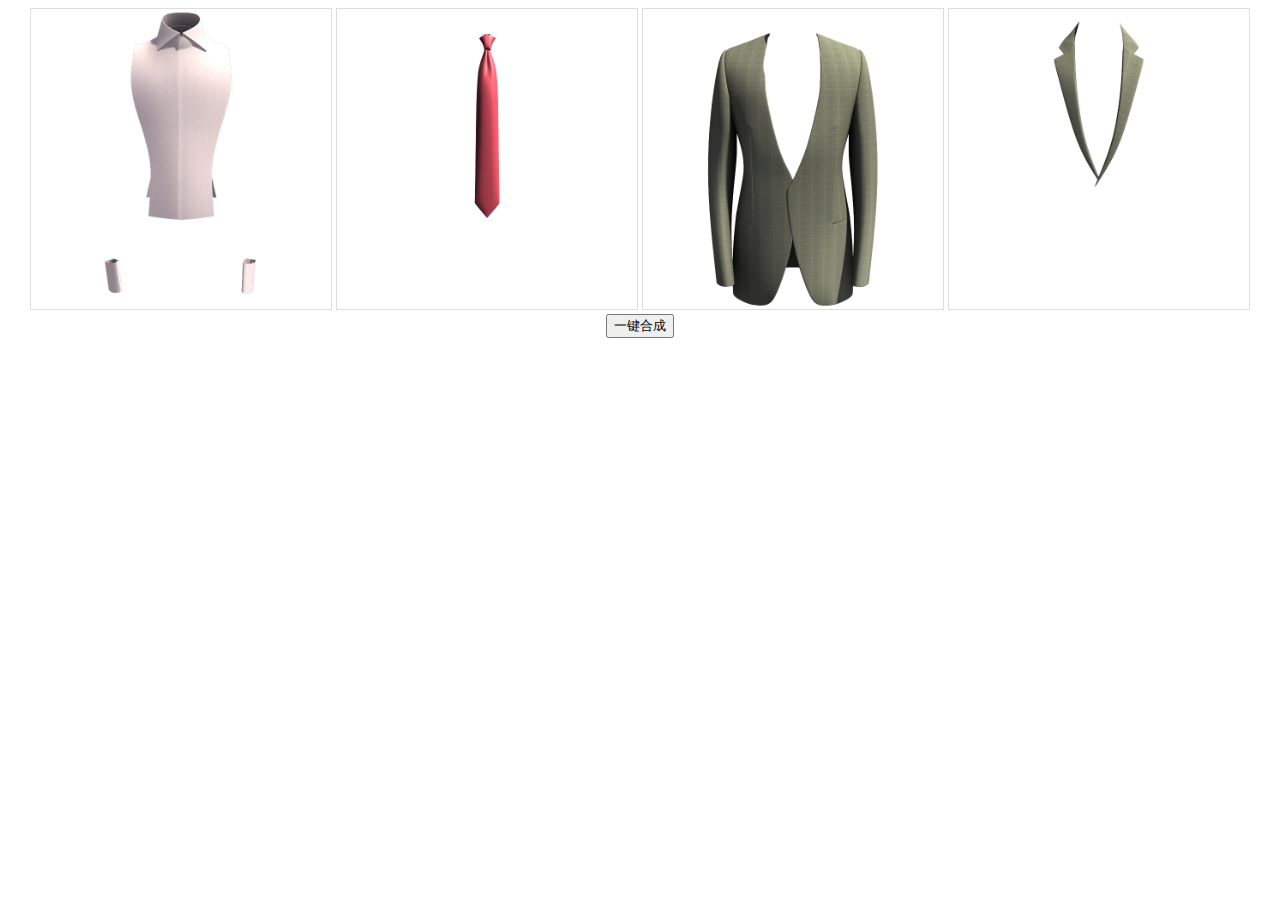
==== imagemontage/index.html @ 362d324b "change indexpage name" ====
<!doctype html>
<html>

<head>
    <meta charset="utf-8">
    <title>Html5 Canvas 实现图片合成</title>
    <link rel="stylesheet" href="http://www.loveqiao.com/css/public.css">
    <style>
    img {
        border: solid 1px #ddd;
    }
    </style>
</head>

<body>
    <div align="center">
        <img src="img_clothes/img1.png" width="300">
        <img src="img_clothes/img2.png" width="300">
        <img src="img_clothes/img3.png" width="300">
        <img src="img_clothes/img4.png" width="300">
    </div>
    <div id="imgBox" align="center">
        <input type="button" value="一键合成" onClick="hecheng()">
    </div>
    <script>
    /*
       @作者：外号老徐
       @邮箱：442413729@qq.com
       @网址：http://www.loveqiao.com
    */
    function hecheng() {
        draw(function() {
            document.getElementById('imgBox').innerHTML = '<p style="padding:10px 0">合成图片成功！可以鼠标另存图片查看我是否是一张图片~~！</p><img src="' + base64[0] + '">';
        })
    }

    var data = ['img_clothes/img1.png', 'img_clothes/img2.png', 'img_clothes/img3.png', 'img_clothes/img4.png'],
        base64 = [];

    function draw(fn) {
        var c = document.createElement('canvas'),
            ctx = c.getContext('2d'),
            len = data.length;
        c.width = 290;
        c.height = 290;
        ctx.rect(0, 0, c.width, c.height);
        ctx.fillStyle = '#fff';
        ctx.fill();

        function drawing(n) {
            if (n < len) {
                var img = new Image;
                //img.crossOrigin = 'Anonymous'; //解决跨域
                img.src = data[n];
                img.onload = function() {
                    ctx.drawImage(img, 0, 0, 290, 290);
                    drawing(n + 1); //递归
                }
            } else {
                //保存生成作品图片
                base64.push(c.toDataURL("image/jpeg", 0.8));
                //alert(JSON.stringify(base64));
                fn();
            }
        }
        drawing(0);
    }
    </script>
    <script src="http://cdn.loveqiao.com/jquery.js"></script>
    <script src="http://www.loveqiao.com/js/public.js"></script>
</body>

</html>
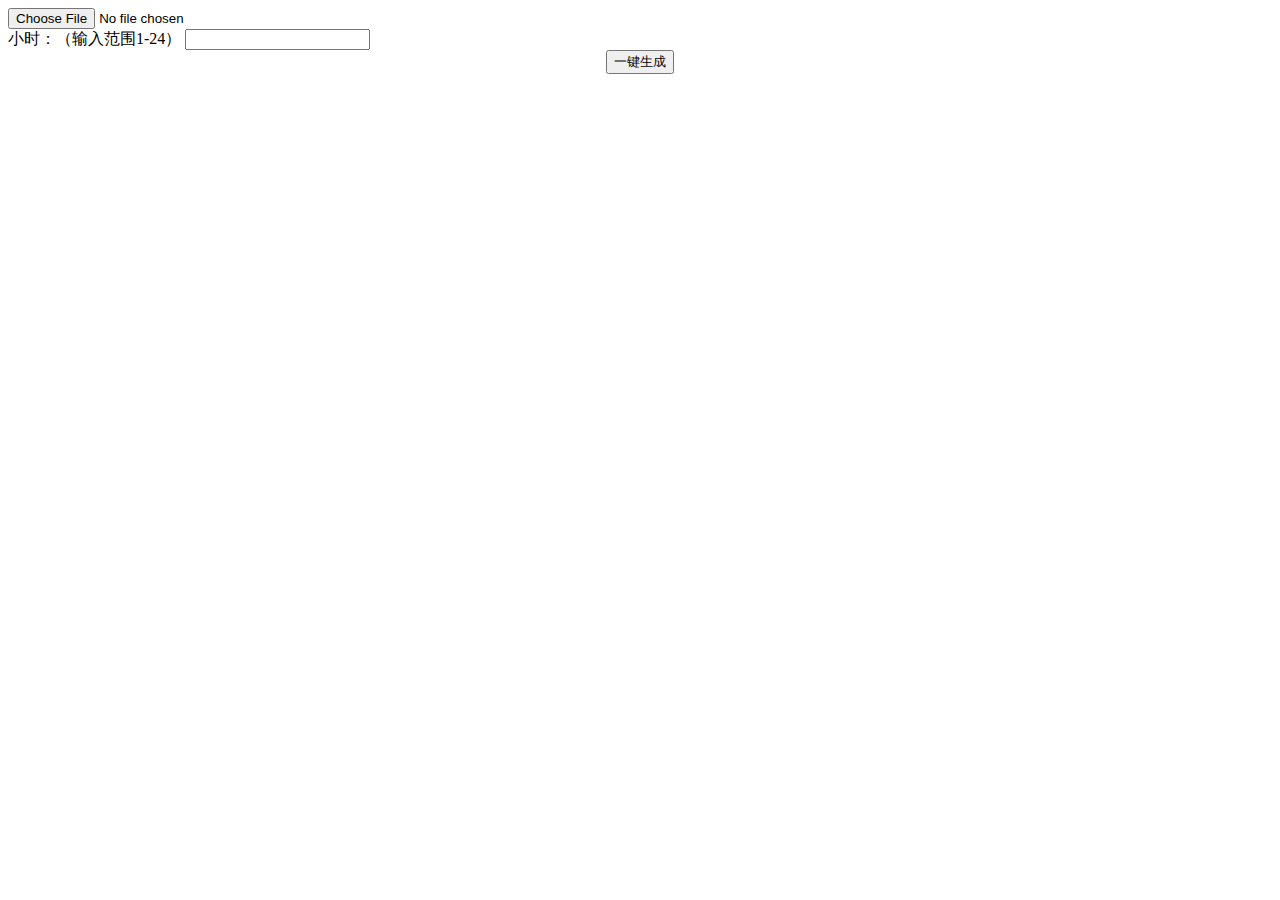
==== commit a2c2f871: "modify" ====
--- a/imagemontage/index.html
+++ b/imagemontage/index.html
@@ -3,71 +3,29 @@
 
 <head>
     <meta charset="utf-8">
-    <title>Html5 Canvas 实现图片合成</title>
-    <link rel="stylesheet" href="http://www.loveqiao.com/css/public.css">
-    <style>
-    img {
-        border: solid 1px #ddd;
-    }
-    </style>
+    <title>图片合成</title>
+<!--     <link rel="stylesheet" href="http://www.loveqiao.com/css/public.css"> -->
+   
 </head>
 
 <body>
-    <div align="center">
+    <!-- <div align="center">
         <img src="img_clothes/img1.png" width="300">
         <img src="img_clothes/img2.png" width="300">
         <img src="img_clothes/img3.png" width="300">
         <img src="img_clothes/img4.png" width="300">
+    </div> -->
+    <input type="file" id="uploadImg">
+    <div class="origImg" id="origImg">
     </div>
+    <span>小时：（输入范围1-24）</span>
+    <input type="text" id="hourTime">
     <div id="imgBox" align="center">
-        <input type="button" value="一键合成" onClick="hecheng()">
+        <input type="button" value="一键生成" onclick="hecheng()">
     </div>
-    <script>
-    /*
-       @作者：外号老徐
-       @邮箱：442413729@qq.com
-       @网址：http://www.loveqiao.com
-    */
-    function hecheng() {
-        draw(function() {
-            document.getElementById('imgBox').innerHTML = '<p style="padding:10px 0">合成图片成功！可以鼠标另存图片查看我是否是一张图片~~！</p><img src="' + base64[0] + '">';
-        })
-    }
-
-    var data = ['img_clothes/img1.png', 'img_clothes/img2.png', 'img_clothes/img3.png', 'img_clothes/img4.png'],
-        base64 = [];
-
-    function draw(fn) {
-        var c = document.createElement('canvas'),
-            ctx = c.getContext('2d'),
-            len = data.length;
-        c.width = 290;
-        c.height = 290;
-        ctx.rect(0, 0, c.width, c.height);
-        ctx.fillStyle = '#fff';
-        ctx.fill();
-
-        function drawing(n) {
-            if (n < len) {
-                var img = new Image;
-                //img.crossOrigin = 'Anonymous'; //解决跨域
-                img.src = data[n];
-                img.onload = function() {
-                    ctx.drawImage(img, 0, 0, 290, 290);
-                    drawing(n + 1); //递归
-                }
-            } else {
-                //保存生成作品图片
-                base64.push(c.toDataURL("image/jpeg", 0.8));
-                //alert(JSON.stringify(base64));
-                fn();
-            }
-        }
-        drawing(0);
-    }
-    </script>
-    <script src="http://cdn.loveqiao.com/jquery.js"></script>
-    <script src="http://www.loveqiao.com/js/public.js"></script>
+     <script type="text/javascript" src="js/index.js"></script>
+    <!-- <script src="http://cdn.loveqiao.com/jquery.js"></script> -->
+ <!--    <script src="http://www.loveqiao.com/js/public.js"></script> -->
 </body>
 
 </html>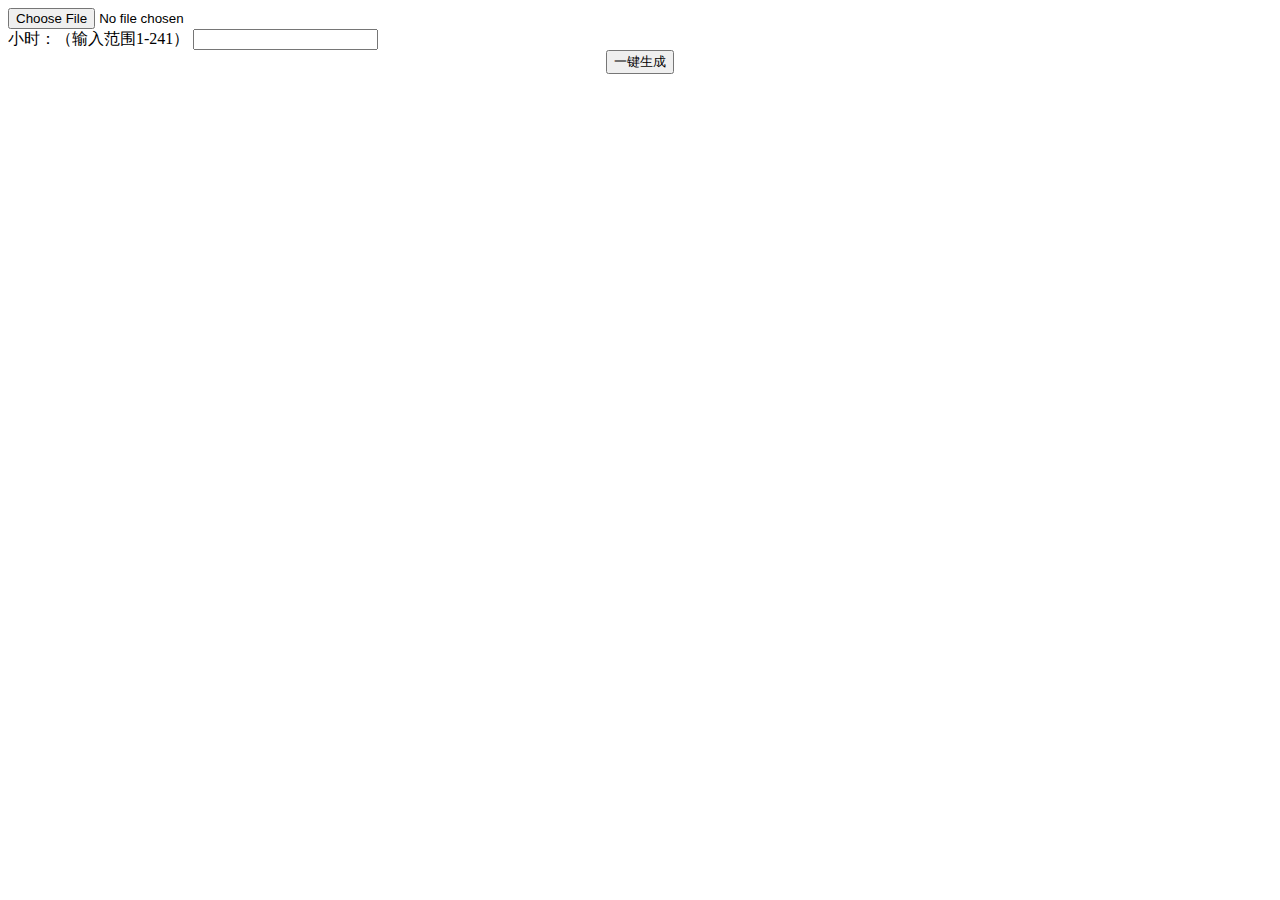
==== commit f2d00114: "modify" ====
--- a/imagemontage/index.html
+++ b/imagemontage/index.html
@@ -16,9 +16,9 @@
         <img src="img_clothes/img4.png" width="300">
     </div> -->
     <input type="file" id="uploadImg">
-    <div class="origImg" id="origImg">
+    <div id="origImgDiv">
     </div>
-    <span>小时：（输入范围1-24）</span>
+    <span>小时：（输入范围1-241）</span>
     <input type="text" id="hourTime">
     <div id="imgBox" align="center">
         <input type="button" value="一键生成" onclick="hecheng()">
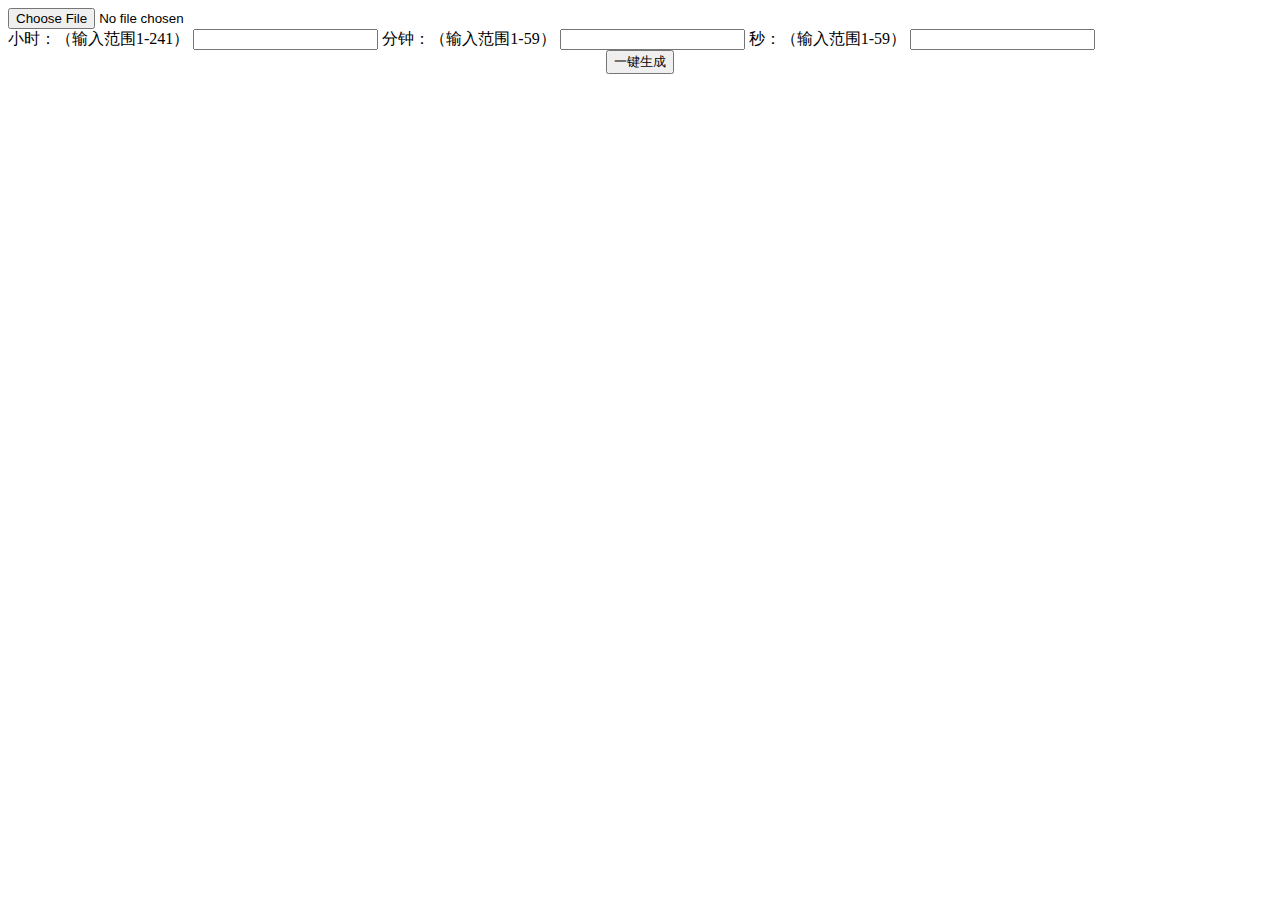
==== commit 1f23e582: "modify test" ====
--- a/imagemontage/index.html
+++ b/imagemontage/index.html
@@ -20,6 +20,10 @@
     </div>
     <span>小时：（输入范围1-241）</span>
     <input type="text" id="hourTime">
+    <span>分钟：（输入范围1-59）</span>
+    <input type="text" id="minTime">
+    <span>秒：（输入范围1-59）</span>
+    <input type="text" id="secTime">
     <div id="imgBox" align="center">
         <input type="button" value="一键生成" onclick="hecheng()">
     </div>
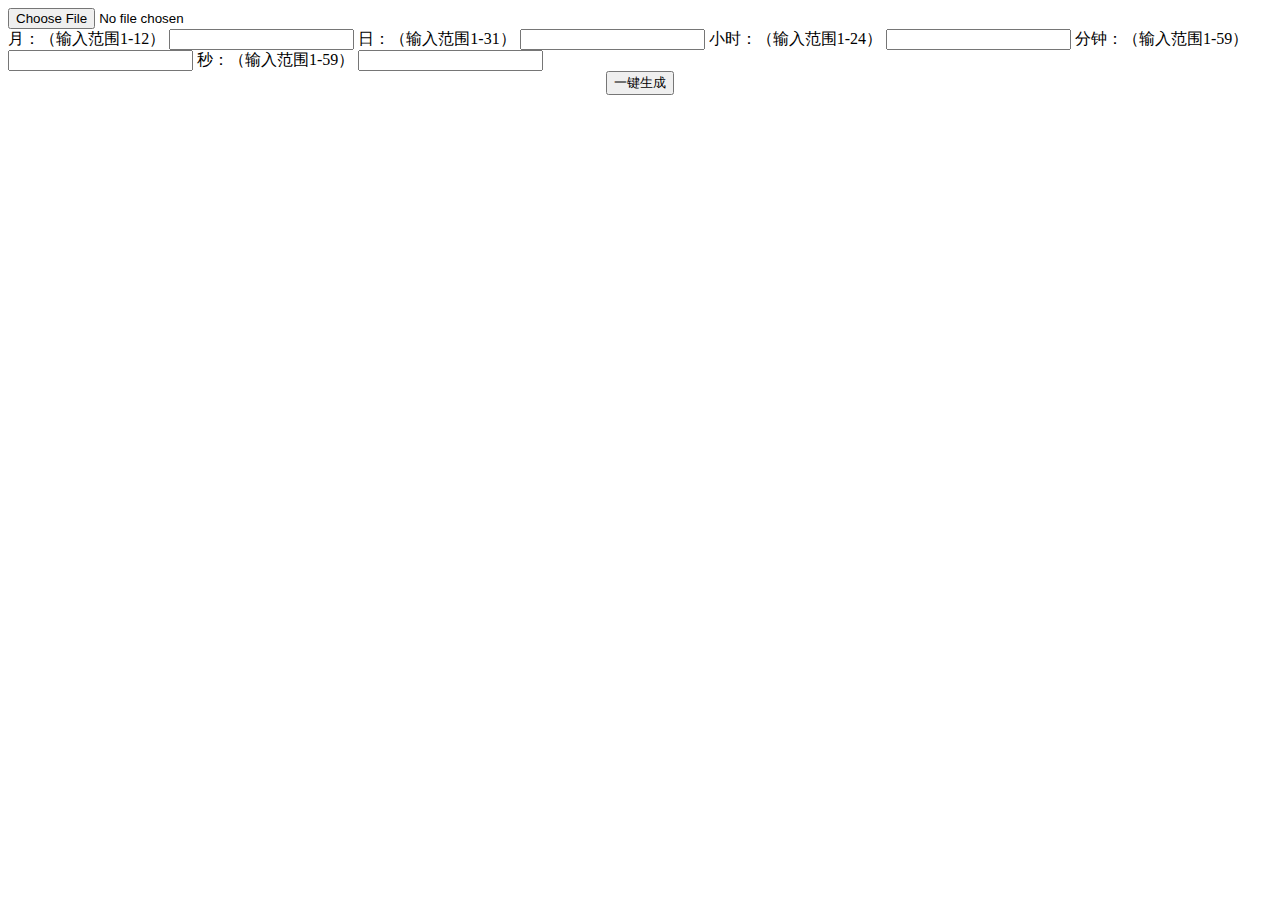
==== commit 1b44596f: "delete psd file" ====
--- a/imagemontage/index.html
+++ b/imagemontage/index.html
@@ -4,8 +4,7 @@
 <head>
     <meta charset="utf-8">
     <title>图片合成</title>
-<!--     <link rel="stylesheet" href="http://www.loveqiao.com/css/public.css"> -->
-   
+    <!--     <link rel="stylesheet" href="http://www.loveqiao.com/css/public.css"> -->
 </head>
 
 <body>
@@ -18,7 +17,11 @@
     <input type="file" id="uploadImg">
     <div id="origImgDiv">
     </div>
-    <span>小时：（输入范围1-241）</span>
+    <span>月：（输入范围1-12）</span>
+    <input type="text" id="month">
+    <span>日：（输入范围1-31）</span>
+    <input type="text" id="day">
+    <span>小时：（输入范围1-24）</span>
     <input type="text" id="hourTime">
     <span>分钟：（输入范围1-59）</span>
     <input type="text" id="minTime">
@@ -27,9 +30,9 @@
     <div id="imgBox" align="center">
         <input type="button" value="一键生成" onclick="hecheng()">
     </div>
-     <script type="text/javascript" src="js/index.js"></script>
+    <script type="text/javascript" src="js/index.js"></script>
     <!-- <script src="http://cdn.loveqiao.com/jquery.js"></script> -->
- <!--    <script src="http://www.loveqiao.com/js/public.js"></script> -->
+    <!--    <script src="http://www.loveqiao.com/js/public.js"></script> -->
 </body>
 
 </html>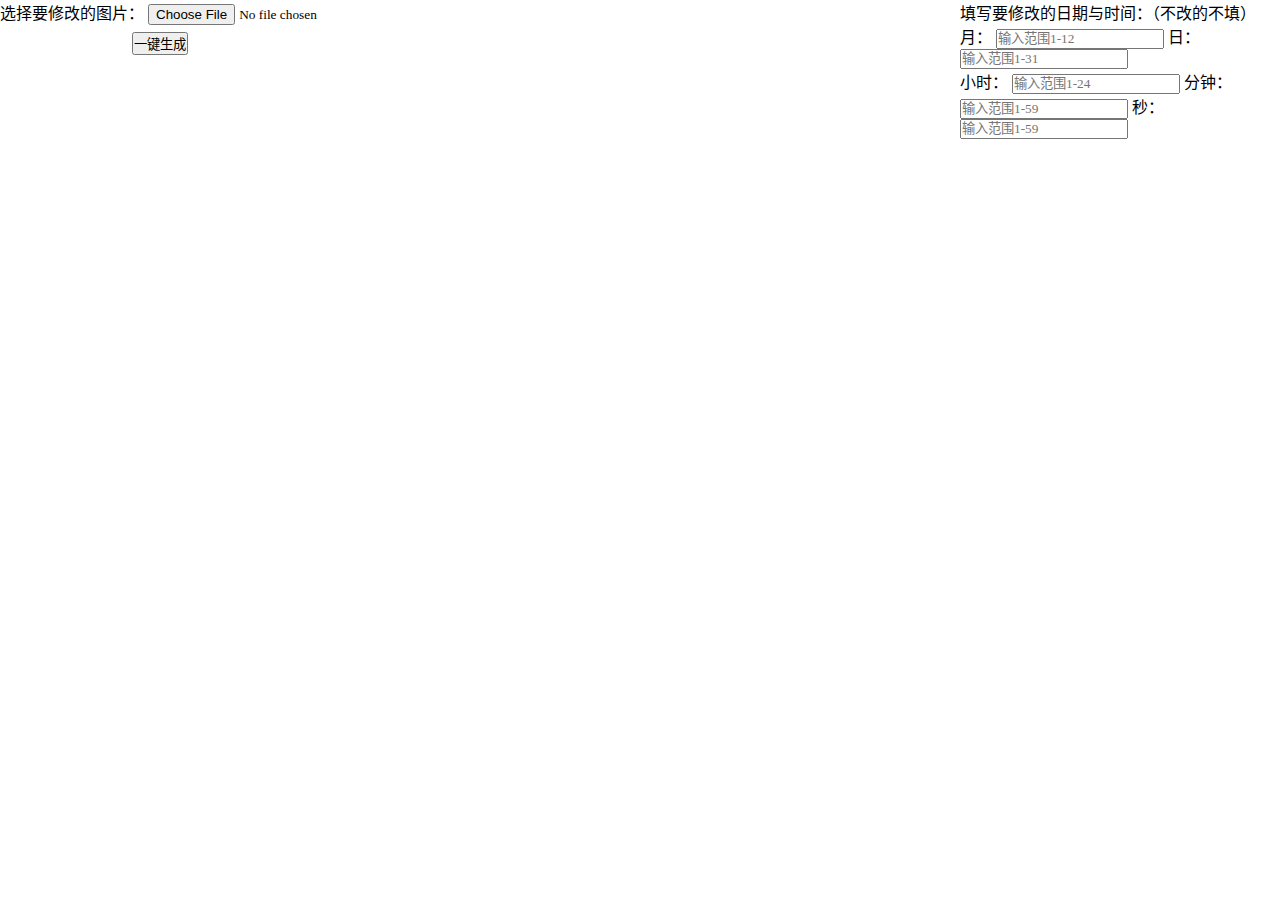
==== commit e5e745f0: "modify" ====
--- a/imagemontage/index.html
+++ b/imagemontage/index.html
@@ -1,34 +1,41 @@
-<!doctype html>
-<html>
+<!DOCTYPE html>
+<html lang="Zh-cn">
 
 <head>
     <meta charset="utf-8">
-    <title>图片合成</title>
-    <!--     <link rel="stylesheet" href="http://www.loveqiao.com/css/public.css"> -->
+    <meta name="viewport" content="width=device-width, initial-scale=1, minimum-scale=1,maximum-scale=1,user-scalable=no">
+    <title>图片修改</title>
+    <link rel="stylesheet" href="css/style.css">
 </head>
 
 <body>
-    <!-- <div align="center">
-        <img src="img_clothes/img1.png" width="300">
-        <img src="img_clothes/img2.png" width="300">
-        <img src="img_clothes/img3.png" width="300">
-        <img src="img_clothes/img4.png" width="300">
-    </div> -->
-    <input type="file" id="uploadImg">
-    <div id="origImgDiv">
-    </div>
-    <span>月：（输入范围1-12）</span>
-    <input type="text" id="month">
-    <span>日：（输入范围1-31）</span>
-    <input type="text" id="day">
-    <span>小时：（输入范围1-24）</span>
-    <input type="text" id="hourTime">
-    <span>分钟：（输入范围1-59）</span>
-    <input type="text" id="minTime">
-    <span>秒：（输入范围1-59）</span>
-    <input type="text" id="secTime">
-    <div id="imgBox" align="center">
-        <input type="button" value="一键生成" onclick="hecheng()">
+    <div class="wrapper">
+        <div class="item1">
+            <span>选择要修改的图片：</span>
+            <input type="file" id="uploadImg">
+            <div id="origImgDiv">
+            </div>
+        </div>
+        <div class="inputDiv">
+            <span>填写要修改的日期与时间：（不改的不填）</span>
+            <div>
+                <span>月：</span>
+                <input type="text" id="month" placeholder="输入范围1-12">
+                <span>日：</span>
+                <input type="text" id="day" placeholder="输入范围1-31">
+            </div>
+            <div>
+                <span>小时：</span>
+                <input type="text" id="hourTime" placeholder="输入范围1-24">
+                <span>分钟：</span>
+                <input type="text" id="minTime" placeholder="输入范围1-59">
+                <span>秒：</span>
+                <input type="text" id="secTime" placeholder="输入范围1-59">
+            </div>
+        </div>
+        <div class="btnDiv" id="imgBox" align="center">
+            <input type="button" value="一键生成" onclick="hecheng()">
+        </div>
     </div>
     <script type="text/javascript" src="js/index.js"></script>
     <!-- <script src="http://cdn.loveqiao.com/jquery.js"></script> -->
--- a/imagemontage/css/style.css
+++ b/imagemontage/css/style.css
@@ -0,0 +1,38 @@
+*{
+	margin: 0;
+	padding: 0;
+	font-family: "Microsoft Yahei";
+}
+
+html,body{
+	width: 100%;
+	height: 100%;
+}
+.wrapper{
+	display: grid;
+	grid-template-columns: 25% 25% 25% 25%;
+	grid-template-rows: 20% 20% 20% 20% 20%;
+}
+
+.item1{
+	grid-column-start: 1;
+	grid-column-end: 4;
+}
+/* .uploadDiv{
+	position: relative;
+	left: 5%;
+	top: 5%;
+}
+
+.inputDiv{
+	position: relative;
+	left: 5%;
+	right: 5%;
+	top: 10%;
+	text-align: center;
+}
+
+.btnDiv{
+	position: relative;
+	top: 15%;
+} */
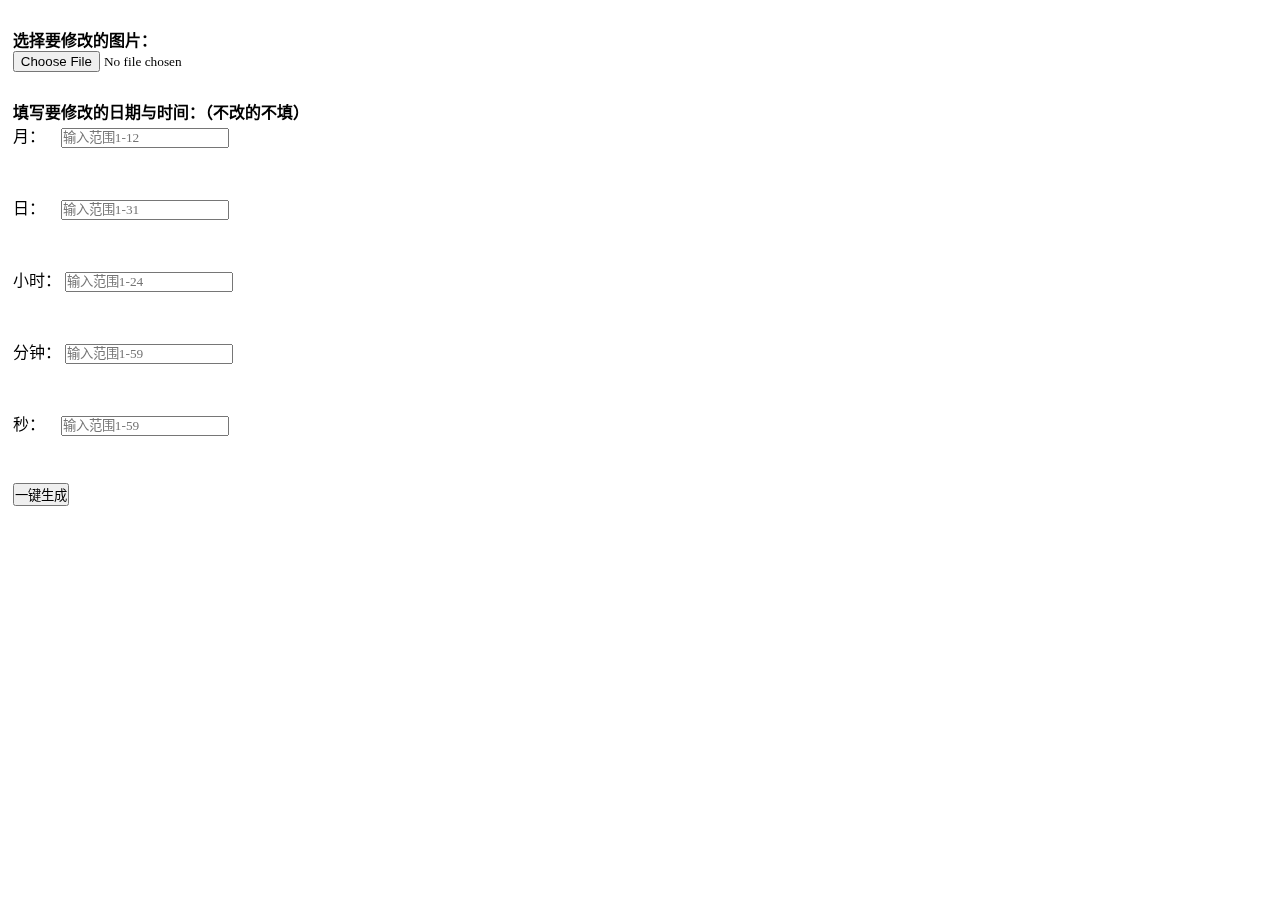
==== commit 41bc3616: "modify css" ====
--- a/imagemontage/index.html
+++ b/imagemontage/index.html
@@ -9,32 +9,42 @@
 </head>
 
 <body>
-    <div class="wrapper">
-        <div class="item1">
-            <span>选择要修改的图片：</span>
-            <input type="file" id="uploadImg">
-            <div id="origImgDiv">
+    <div class="sideDiv">
+        <div class="inputDiv">
+            <div class="uploadDiv">
+                <p>选择要修改的图片：</p>
+                <input type="file" id="uploadImg">
             </div>
-        </div>
-        <div class="inputDiv">
-            <span>填写要修改的日期与时间：（不改的不填）</span>
+            <p>填写要修改的日期与时间：（不改的不填）</p>
             <div>
-                <span>月：</span>
+                <span>月：&nbsp&nbsp&nbsp</span>
                 <input type="text" id="month" placeholder="输入范围1-12">
-                <span>日：</span>
+            </div>
+            <div>
+                <span>日：&nbsp&nbsp&nbsp</span>
                 <input type="text" id="day" placeholder="输入范围1-31">
             </div>
             <div>
                 <span>小时：</span>
                 <input type="text" id="hourTime" placeholder="输入范围1-24">
+            </div>
+            <div>
                 <span>分钟：</span>
                 <input type="text" id="minTime" placeholder="输入范围1-59">
-                <span>秒：</span>
+            </div>
+            <div>
+                <span>秒：&nbsp&nbsp&nbsp</span>
                 <input type="text" id="secTime" placeholder="输入范围1-59">
             </div>
+            <div>
+                <input type="button" value="一键生成" onclick="hecheng()">
+            </div>
+        </div>
+    </div>
+    <div class="imageDiv">
+        <div id="origImgDiv">
         </div>
         <div class="btnDiv" id="imgBox" align="center">
-            <input type="button" value="一键生成" onclick="hecheng()">
         </div>
     </div>
     <script type="text/javascript" src="js/index.js"></script>
--- a/imagemontage/css/style.css
+++ b/imagemontage/css/style.css
@@ -1,23 +1,33 @@
-*{
-	margin: 0;
-	padding: 0;
-	font-family: "Microsoft Yahei";
+* {
+    margin: 0;
+    padding: 0;
+    font-family: "Microsoft Yahei";
 }
 
-html,body{
-	width: 100%;
-	height: 100%;
+html,
+body {
+    width: 100%;
+    height: 100%;
 }
-.wrapper{
-	display: grid;
-	grid-template-columns: 25% 25% 25% 25%;
-	grid-template-rows: 20% 20% 20% 20% 20%;
+p{
+	font-weight: bold;
+}
+.sideDiv {
+    position: fixed;
+    top: 3vh;
+    left: 1vw;
+    width: 23vw;
 }
 
-.item1{
-	grid-column-start: 1;
-	grid-column-end: 4;
+.imageDiv{
+	display: block;
+	position: absolute;
+	left: 23vw;
 }
+.inputDiv>div{
+	height: 8vh;
+}
+
 /* .uploadDiv{
 	position: relative;
 	left: 5%;
@@ -35,4 +45,4 @@
 .btnDiv{
 	position: relative;
 	top: 15%;
-} */
+} */